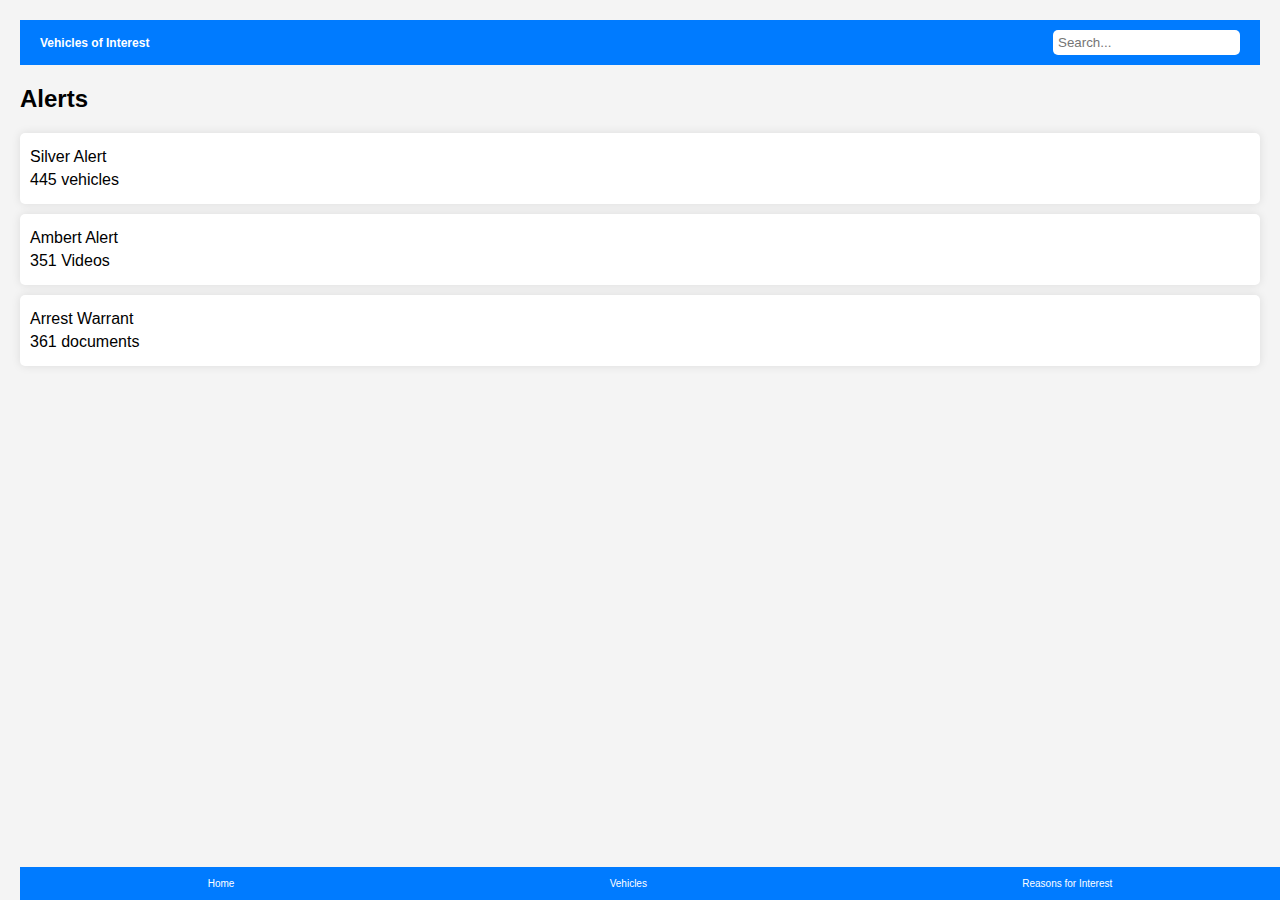
==== index.html @ d25d9701 "First Commit" ====
<!DOCTYPE html>
<html lang="en">
<head>
    <meta charset="UTF-8">
    <meta name="viewport" content="width=device-width, initial-scale=1.0">
    <title>Vehicles of Interest (VOI)</title>
    <link rel="stylesheet" href="styles.css">
</head>
<body>
    <!-- Home Screen -->
    <div id="home-screen" class="screen">
        <header>
            <h1>Vehicles of Interest</h1>
            <input type="text" placeholder="Search...">
        </header>
        <section>
            <h2>Alerts</h2>
            <div class="alert">
                <p>Silver Alert</p>
                <p>445 vehicles</p>
            </div>
            <div class="alert">
                <p>Ambert Alert</p>
                <p>351 Videos</p>
            </div>
            <div class="alert">
                <p>Arrest Warrant</p>
                <p>361 documents</p>
            </div>
        </section>
        <footer>
            <button onclick="showScreen('home-screen')">Home</button>
            <button onclick="showScreen('vehicle-list')">Vehicles</button>
            <button onclick="showScreen('reasons-for-interest')">Reasons for Interest</button>
        </footer>
    </div>

    <!-- Vehicle List Screen -->
    <div id="vehicle-list" class="screen">
        <header>
            <h1>Vehicle List</h1>
            <input type="text" placeholder="Search...">
            <button>Filter</button>
        </header>
        <section>
            <div class="vehicle">
                <p>License Plate: MD1234</p>
                <p>Make: Toyota</p>
                <p>Model: Camry</p>
                <button onclick="showScreen('vehicle-details')">Details</button>
            </div>
            <div class="vehicle">
                <p>License Plate: VA5678</p>
                <p>Make: Honda</p>
                <p>Model: Civic</p>
                <button onclick="showScreen('vehicle-details')">Details</button>
            </div>
            <div class="vehicle">
                <p>License Plate: NY9101</p>
                <p>Make: Ford</p>
                <p>Model: Escape</p>
                <button onclick="showScreen('vehicle-details')">Details</button>
            </div>
        </section>
        <footer>
            <button onclick="showScreen('home-screen')">Home</button>
            <button onclick="showScreen('vehicle-list')">Vehicles</button>
            <button onclick="showScreen('reasons-for-interest')">Reasons for Interest</button>
        </footer>
    </div>

    <!-- Vehicle Details Screen -->
    <div id="vehicle-details" class="screen">
        <header>
            <h1>Vehicle Details</h1>
            <button onclick="showScreen('vehicle-list')">Back</button>
        </header>
        <section>
            <div class="vehicle-info">
                <p>License Plate: MD1234</p>
                <p>Make: Toyota</p>
                <p>Model: Camry</p>
                <p>Year: 2018</p>
                <p>Color: Red</p>
                <p>Alert Type: Amber Alert</p>
            </div>
            <div class="owner-info">
                <p>Owner Name: John Doe</p>
                <p>Phone: 123-456-7890</p>
            </div>
        </section>
        <footer>
            <button onclick="showScreen('home-screen')">Home</button>
            <button onclick="showScreen('vehicle-list')">Vehicles</button>
            <button onclick="showScreen('reasons-for-interest')">Reasons for Interest</button>
        </footer>
    </div>

    <!-- Reasons for Interest Screen -->
    <div id="reasons-for-interest" class="screen">
        <header>
            <h1>Reasons for Interest</h1>
            <input type="text" placeholder="Search...">
        </header>
        <section>
            <div class="reason">
                <p>Reason: Silver Alert</p>
                <p>Description: Missing elder</p>
            </div>
            <div class="reason">
                <p>Reason: Amber Alert</p>
                <p>Description: Missing child</p>
            </div>
            <div class="reason">
                <p>Reason: Stolen</p>
                <p>Description: Stolen vehicle</p>
            </div>
            <div class="reason">
                <p>Reason: Arrest Warrant</p>
                <p>Description: Active arrest warrant</p>
            </div>
        </section>
        <footer>
            <button onclick="showScreen('home-screen')">Home</button>
            <button onclick="showScreen('vehicle-list')">Vehicles</button>
            <button onclick="showScreen('reasons-for-interest')">Reasons for Interest</button>
        </footer>
    </div>

    <script src="script.js"></script>
</body>
</html>
---- styles.css ----
body {
    font-family: Arial, sans-serif;
    margin: 0;
    padding: 0;
    background-color: #f4f4f4;
}

.screen {
    display: none;
    padding: 20px;
}

.screen.active {
    display: block;
}

header {
    background-color: #007bff;
    color: white;
    padding: 10px 20px;
    display: flex;
    justify-content: space-between;
    align-items: center;
}

header h1 {
    margin: 0;
    font-size: 12px;
}

header input {
    padding: 5px;
    border-radius: 5px;
    border: none;
}

header button {
    padding: 5px 10px;
    border: none;
    background-color: #0056b3;
    color: white;
    border-radius: 5px;
    cursor: pointer;
}

section {
    margin-top: 20px;
}

.alert, .vehicle, .reason {
    background-color: white;
    padding: 10px;
    margin-bottom: 10px;
    border-radius: 5px;
    box-shadow: 0 0 10px rgba(0, 0, 0, 0.1);
}

.alert p, .vehicle p, .reason p {
    margin: 5px 0;
}

.vehicle button, .reason button {
    padding: 5px 10px;
    border: none;
    background-color: #007bff;
    color: white;
    border-radius: 5px;
    cursor: pointer;
}

footer {
    background-color: #007bff;
    color: white;
    padding: 10px 0;
    display: flex;
    justify-content: space-around;
    position: fixed;
    bottom: 0;
    width: 100%;
}

footer button {
    background: none;
    border: none;
    color: white;
    cursor: pointer;
    font-size: 10px;
}
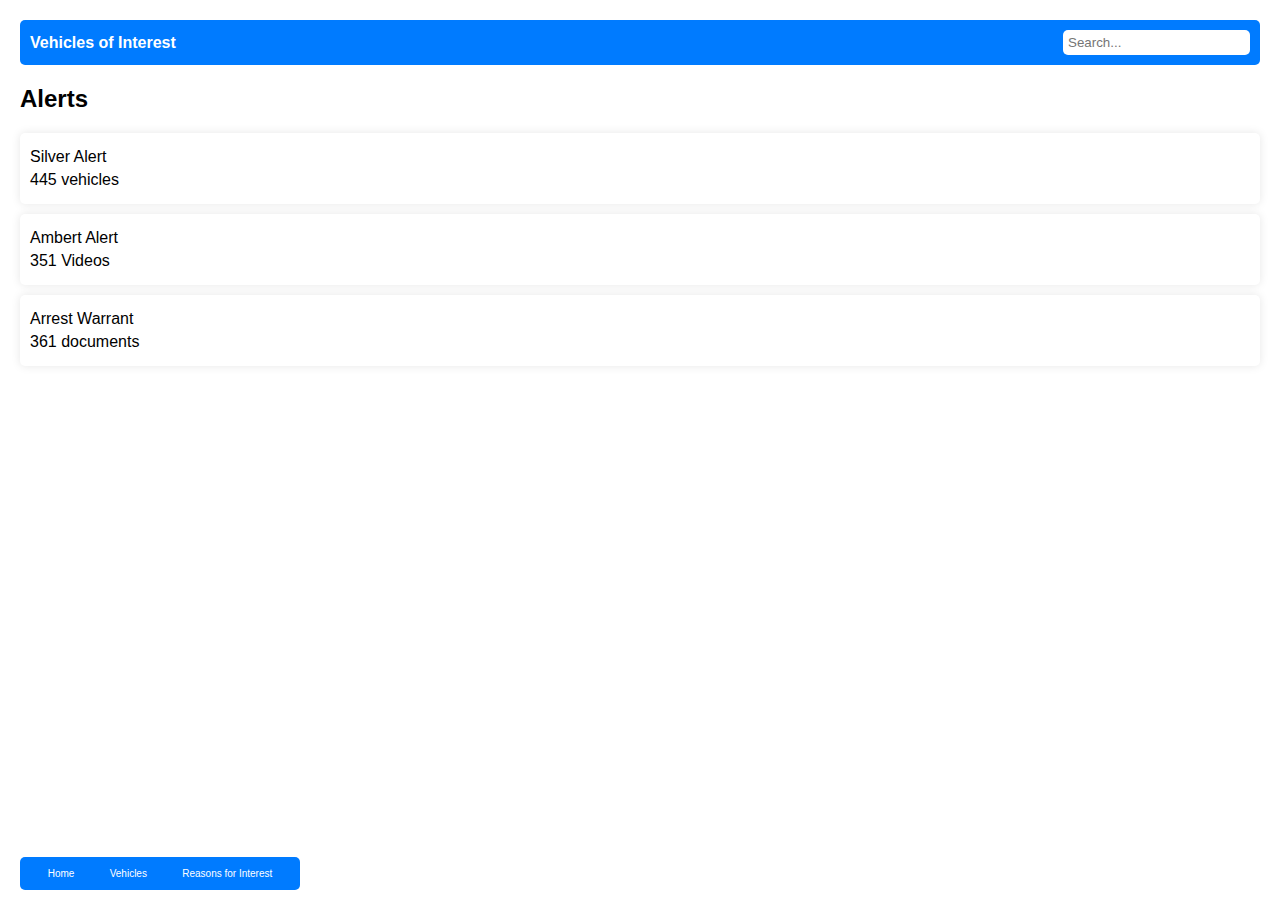
==== commit 0e4ea88f: "update landing page" ====
--- a/index.html
+++ b/index.html
@@ -7,6 +7,7 @@
     <link rel="stylesheet" href="styles.css">
 </head>
 <body>
+  
     <!-- Home Screen -->
     <div id="home-screen" class="screen">
         <header>
@@ -29,7 +30,7 @@
             </div>
         </section>
         <footer>
-            <button onclick="showScreen('home-screen')">Home</button>
+            <button onclick="location.href = 'landing.html';">  Home  </button>
             <button onclick="showScreen('vehicle-list')">Vehicles</button>
             <button onclick="showScreen('reasons-for-interest')">Reasons for Interest</button>
         </footer>
@@ -39,7 +40,7 @@
     <div id="vehicle-list" class="screen">
         <header>
             <h1>Vehicle List</h1>
-            <input type="text" placeholder="Search...">
+            <!-- <input type="text" placeholder="Search..."> -->
             <button>Filter</button>
         </header>
         <section>
@@ -128,5 +129,6 @@
     </div>
 
     <script src="script.js"></script>
+  
 </body>
 </html>
--- a/styles.css
+++ b/styles.css
@@ -2,7 +2,8 @@
     font-family: Arial, sans-serif;
     margin: 0;
     padding: 0;
-    background-color: #f4f4f4;
+    /*background-image: url('background.jpg');  Replace with your background image */
+    
 }
 
 .screen {
@@ -17,15 +18,21 @@
 header {
     background-color: #007bff;
     color: white;
-    padding: 10px 20px;
+    padding: 10px 10px;
     display: flex;
     justify-content: space-between;
     align-items: center;
+    
+    padding: 10px;
+    margin-bottom: 10px;
+    border-radius: 5px;
+
+
 }
 
 header h1 {
     margin: 0;
-    font-size: 12px;
+    font-size: 16px;
 }
 
 header input {
@@ -76,7 +83,10 @@
     justify-content: space-around;
     position: fixed;
     bottom: 0;
-    width: 100%;
+    width: 260px;
+    padding: 10px;
+    margin-bottom: 10px;
+    border-radius: 5px;
 }
 
 footer button {
@@ -86,3 +96,85 @@
     cursor: pointer;
     font-size: 10px;
 }
+body, html {
+    height: 100%;
+    margin: 0;
+    font-family: Arial, sans-serif;
+}
+
+.landing-container {
+    background-image: url('background.jpg'); /* Replace with your background image */
+    height: 100%;
+    background-position: center;
+    background-repeat: no-repeat;
+    background-size: cover;
+    display: flex;
+    flex-direction: column;
+    justify-content: center;
+    align-items: center;
+    color: white;
+    text-align: center;
+}
+
+header {
+    margin-bottom: 20px;
+}
+
+header h1 {
+    font-size:1em;
+    margin: 0;
+}
+
+.form-container {
+    background-color: rgba(0, 0, 0, 0.7);
+    padding: 40px;
+    border-radius: 20px;
+    width: 200px;
+    height: 400px;
+    align-content: center;
+}
+
+form h2 {
+    margin-bottom: 20px;
+    text-align: left;
+}
+
+form h3 {
+    font-size: 12px;
+    text-align: left;
+}
+
+form input {
+    width: 100%;
+    padding: 10px;
+    margin: 10px 0;
+    border: none;
+    border-radius: 5px;
+}
+
+form button {
+    width: 100px;
+    padding: 10px;
+    background-color: #007bff;
+    border: none;
+    border-radius: 5px;
+    color: white;
+    cursor: pointer;
+}
+
+form button:hover {
+    background-color: #0056b3;
+}
+
+form p {
+    margin-top: 20px;
+}
+
+form p a {
+    color: #007bff;
+    text-decoration: none;
+}
+
+form p a:hover {
+    text-decoration: underline;
+}
